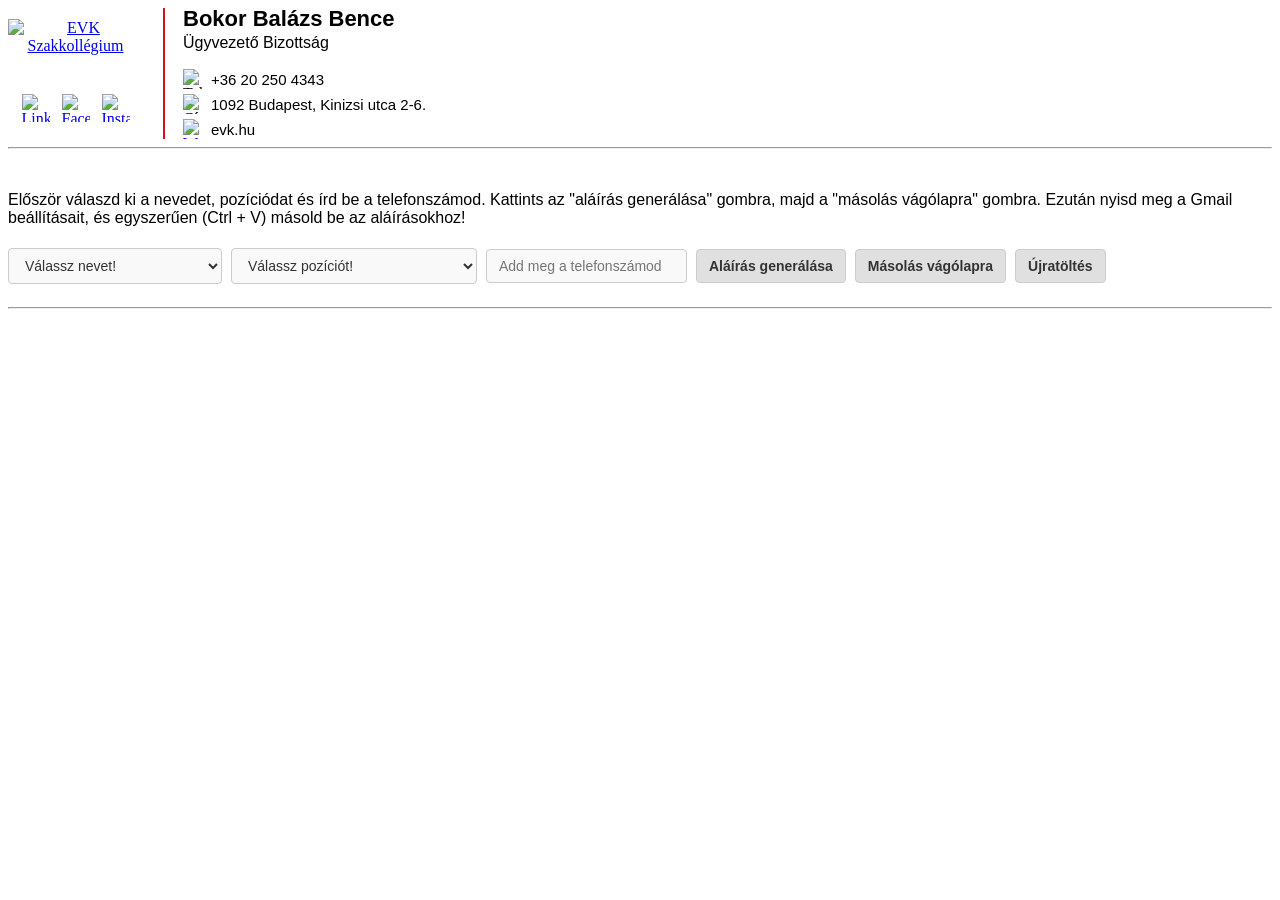
==== index.html @ fe7ab0f1 "Enhance signature generation with validation Updated the signature generation functionality and adde" ====
<!DOCTYPE html>
<html lang="hu">
<head>
    <meta charset="UTF-8">
    <meta name="viewport" content="width=device-width, initial-scale=1.0">
    <title>Aláírás</title>
    <script src="https://cdnjs.cloudflare.com/ajax/libs/html2canvas/1.4.1/html2canvas.min.js"></script>
    <link rel="stylesheet" href="style.css">
</head>
<body>

<table cellpadding="0" cellspacing="0" class="sig-main-table">
  <tr>
    <td valign="middle" class="sig-left-cell">
      <a href="https://evk.hu"><img src="https://evk.hu/public_html/wp-content/uploads/2026/alarias/evk_logo.png" alt="EVK Szakkollégium" class="sig-main-logo"></a>
      <a href="https://www.linkedin.com/school/evkszakkollegium/"><img src="https://evk.hu/public_html/wp-content/uploads/2026/alarias/linkedin.png" alt="LinkedIn" class="sig-social-logo"></a>
      <a href="https://www.facebook.com/evkszakkollegium"><img src="https://evk.hu/public_html/wp-content/uploads/2026/alarias/facebook.png" alt="Facebook" class="sig-social-logo"></a>
      <a href="https://www.instagram.com/evkszakkollegium/"><img src="https://evk.hu/public_html/wp-content/uploads/2026/alarias/instagram.png" alt="Instagram" class="sig-social-logo"></a>
    </td>
    <td valign="middle">
      <table cellpadding="0" cellspacing="0" class="sig-right-table">
        <tr>
          <td class="nev" colspan="2">
            <strong>Bokor Balázs Bence</strong>
          </td>
        </tr>
        <tr>
          <td class="biz" colspan="2">
            Ügyvezető Bizottság
          </td>
        </tr>
        <tr>
          <td class="sig-spacer" colspan="2">
            &nbsp;
          </td>
        </tr>
        <tr>
          <td class="sig-icon-cell">
            <img src="https://evk.hu/public_html/wp-content/uploads/2026/alarias/phone.png" alt="Telefon" class="sig-icon">
          </td>
          <td class="telo">
            +36 20 250 4343
          </td>
        </tr>
        <tr>
          <td class="sig-icon-cell">
            <img src="https://evk.hu/public_html/wp-content/uploads/2026/alarias/location.png" alt="Cím" class="sig-icon">
          </td>
          <td class="sig-text-cell">
            1092 Budapest, Kinizsi utca 2-6.
          </td>
        </tr>
        <tr>
          <td class="sig-icon-cell-last">
            <a href="https://evk.hu"><img src="https://evk.hu/public_html/wp-content/uploads/2026/alarias/web.png" alt="Web" class="sig-icon"></a>
          </td>
          <td class="sig-text-cell-last">
            evk.hu
          </td>
        </tr>
      </table>
    </td>
  </tr>
</table>

<hr>
<br>

<p class="sig-instruction">Először válaszd ki a nevedet, pozíciódat és írd be a telefonszámod. Kattints az "aláírás generálása" gombra, majd a "másolás vágólapra" gombra. Ezután nyisd meg a Gmail beállításait, és egyszerűen (Ctrl + V) másold be az aláírásokhoz!</p>

<select id="nev">
  <option>Válassz nevet!</option>
</select>

<select id="bizottsag">
  <option>Válassz pozíciót!</option>
</select>

<input type="text" id="telefonszam" placeholder="Add meg a telefonszámod">
<button id="generalas">Aláírás generálása</button>
<button id="masolas">Másolás vágólapra</button>
<button id="ujratoltes">Újratöltés</button>

<hr>
<br>

<div class="signature" id="signature" style="width: 400px"></div>

<script>
// --- 1. ADATOK TÁROLÁSA ---
const nevekLista = ['Alberti Bálint', 'Andrik Milán Márk', 'Angelusz Manó', 'Balogh Emília Inez', 'Balogh Máté', 'Bary Félix', 'Becsei Kinga', 'Bihary Boglárka', 'Bogáti Gergely', 'Bokor Balázs Bence', 'Borbás Petra', 'Boros Péter', 'Chaban Jázmin', 'Csiha Zétény Örs', 'Dávid Kata Zafira', 'Dobi Emőke', 'Dóczi Laura', 'Dormán Klára', 'Dormán Miklós', 'Dudás Fülöp', 'Durányik Eliza', 'Gasztonyi Ábel', 'Gasztonyi Barnabás', 'Gera Zsófia', 'Gillay Benedek Dániel', 'Gyenis Máté', 'Hatos Flóra', 'Hérics Zsombor', 'Ivády Milán', 'Juhász Kende', 'Kádas Roland', 'Karácsony Emma', 'Kassai Levente', 'Leveles Balázs', 'Lipkovics Vilmos', 'Magyarosi András', 'Major Ferenc', 'Mészáros-Baraczka Eszter', 'Miklán Levente', 'Molnár Panna', 'Nagy Bence Alex', 'Németh Dániel István', 'Németh-Eke Lilla', 'Novák Lea', 'Oláh Zoltán János', 'Orosz Rebeka', 'Paládi Petra', 'Pintér Dorottya', 'Pogrányi János Dávid', 'Rápli Éva', 'Rázsó Kata Lilla', 'Ribizsár Benjámin', 'Ródler Kinga', 'Rónai Zétény', 'Selyem Márton', 'Spitczmüller Zia', 'Szabó Dalma', 'Szabó Dániel', 'Szabó Gellért Gábor', 'Szabó Márk', 'Szakács Ádám', 'Szerdahelyi Lóránt', 'Szigeti Zalán', 'Szigetváry Emma', 'Takács Zalán', 'Tóth Anna Sára', 'Tóth Dániel', 'Tóth Péter', 'Tóth Szonja Georgina', 'Várvölgyi Dorka', 'Vass Dávid Ádám', 'Vass Nóra Boglárka', 'Virág Bálint Jakab'];

const bizottsagLista = [
    "Elnök",
    "Gazdasági Vezető",
    "Külkapcsolati Vezető",
    "Marketing Vezető",
    "OEV főszervező",
    "Szakmai Vezető",
    "Ügyvezető",
    "Innováció Team Coordinator",
    "Látókörbővítő Team Coordinator",
    "Felügyelő Bizottság",
    "Pénzügy Bizottság",
    "Külkapcsolati Bizottság",
    "Marketing Bizottság",
    "OEV szervező",
    "Szakmai Bizottság",
    "Ügyvezető Bizottság",
    "Innováció Team",
    "Látókörbővítő Team",
    "IT Bizottság"
];

// --- 2. LENYÍLÓ LISTÁK FELTÖLTÉSE AUTOMATIKUSAN ---
window.onload = function() {
  const nevSelect = document.getElementById('nev');
  const bizottsagSelect = document.getElementById('bizottsag');

  nevekLista.forEach(function(nev) {
    const option = document.createElement('option');
    option.value = nev;
    option.textContent = nev;
    nevSelect.appendChild(option);
  });

  bizottsagLista.forEach(function(bizottsag) {
    const option = document.createElement('option');
    option.value = bizottsag;
    option.textContent = bizottsag;
    bizottsagSelect.appendChild(option);
  });
};

  // 1. SEGÉDFÜGGVÉNY: A táblázat DOM-ba illesztése
  function createSignatureDiv(nevVal, bizottsagVal, telefonszamVal) {
    const eredetiTablazat = document.querySelector('.sig-main-table');
    const ujTablazat = eredetiTablazat.cloneNode(true);

    if (nevVal.trim() !== '') {
      ujTablazat.querySelector('.nev').innerHTML = '<strong>' + nevVal + '</strong>';
    }
    if (bizottsagVal.trim() !== '') {
      ujTablazat.querySelector('.biz').textContent = bizottsagVal;
    }
    if (telefonszamVal.trim() !== '') {
      const tisztaSzam = telefonszamVal.replace(/\s+/g, '');
      const teloCella = ujTablazat.querySelector('.telo');
      
      // 1. A telefonszám SZÖVEG linkesítése CSS osztályokkal
      teloCella.innerHTML = `<a href="tel:${tisztaSzam}" class="sig-link">${telefonszamVal}</a>`;
      
      // 2. Az IKON linkesítése CSS osztályokkal
      const ikonCella = teloCella.previousElementSibling;
      const eredetiKep = ikonCella.innerHTML.trim();
      
      ikonCella.innerHTML = `<a href="tel:${tisztaSzam}" class="sig-icon-link">${eredetiKep}</a>`;
    }

    // --- ÚJ RÉSZ: WEBOLDAL LINKESÍTÉSE ---
    const webCella = ujTablazat.querySelector('.sig-text-cell-last');
    if (webCella) {
      // 1. A weboldal SZÖVEG linkesítése a fekete CSS osztállyal
      webCella.innerHTML = `<a href="https://evk.hu" class="sig-link">evk.hu</a>`;
      
      // 2. A weboldal IKON linkesítése
      const webIkonCella = webCella.previousElementSibling;
      // Csak az <img> taget vesszük ki, hogy ne legyen dupla <a> tag
      const webImg = webIkonCella.querySelector('img').outerHTML;
      webIkonCella.innerHTML = `<a href="https://evk.hu" class="sig-icon-link">${webImg}</a>`;
    }

    const signatureDiv = document.querySelector('#signature');
    signatureDiv.innerHTML = ''; 
    signatureDiv.appendChild(ujTablazat);
  }

  // --- KÉZI GENERÁLÁS GOMB ---
  document.getElementById('generalas').addEventListener('click', function() {
    const nev = document.getElementById('nev').value;
    const bizottsag = document.getElementById('bizottsag').value;
    const telefonszam = document.getElementById('telefonszam').value;

    // --- TELEFONSZÁM VALIDÁCIÓ ---
    // Ha a mező nem üres, ellenőrizzük a formátumot
    if (telefonszam.trim() !== '') {
      // Ez a minta (Regex) kikényszeríti a pontos "+36 12 345 6789" formátumot:
      // ^\+36  : Pontosan "+36 "-szal kezdődik
      // \d{2}  : Pontosan 2 számjegy (pl. 20, 30, 70)
      // \d{3}  : Pontosan 3 számjegy
      // \d{4}$ : Pontosan 4 számjegy a legvégén, és közötte szóközök
      const phoneRegex = /^\+36 \d{2} \d{3} \d{4}$/;
      
      if (!phoneRegex.test(telefonszam)) {
        // Ha nem egyezik a minta, hibaüzenetet adunk, és megállítjuk a generálást
        alert("Hibás telefonszám formátum!\n\nKérlek, pontosan így add meg: +36 20 123 4567\n(Ügyelj a szóközökre is!)");
        return; 
      }
    }

    // Ha a formátum helyes (vagy a mező üres), akkor folytatódik a generálás
    createSignatureDiv(nev, bizottsag, telefonszam);
  });

  // --- VÁGÓLAPRA MÁSOLÁS GOMB ---
  document.getElementById('masolas').addEventListener('click', function() {
    const signatureDiv = document.getElementById('signature');

    if (signatureDiv.innerHTML.trim() === '') return;

    const range = document.createRange();
    range.selectNodeContents(signatureDiv);
    
    const selection = window.getSelection();
    selection.removeAllRanges();
    selection.addRange(range);

    try {
      document.execCommand('copy');
      alert("Sikeres másolás! Beillesztheted a Gmailbe.");
    } catch (err) {
    }

    selection.removeAllRanges();
  });

  // --- OLDAL ÚJRATÖLTÉSE GOMB ---
  document.getElementById('ujratoltes').addEventListener('click', function() {
    window.location.reload();
  });
</script>
</body>
</html>
---- style.css ----
/* =======================================
   1. GOMBOK ÉS ŰRLAP ELEMEK (Elementor védelem)
   ======================================= */
#nev, #bizottsag, #telefonszam, #generalas, #masolas, #ujratoltes {
  font-family: sans-serif !important;
  font-size: 14px !important;
  padding: 8px 12px !important;
  margin: 5px 5px 15px 0 !important;
  border: 1px solid #ccc !important;
  border-radius: 4px !important;
  background-color: #f9f9f9 !important;
  color: #333 !important;
  line-height: normal !important;
  height: auto !important;
}

button#generalas, button#masolas, button#ujratoltes {
  cursor: pointer !important;
  background-color: #e0e0e0 !important;
  font-weight: bold !important;
}

button#generalas:hover, button#masolas:hover, button#ujratoltes:hover {
  background-color: #d0d0d0 !important;
}

.sig-instruction {
  font-family: sans-serif;
}

/* =======================================
   2. AZ ALÁÍRÁS TÁBLÁZAT STÍLUSAI
   ======================================= */
.sig-main-table {
  border-collapse: collapse;
}

.sig-left-cell {
  padding-right: 20px;
  text-align: center;
}

.sig-main-logo {
  display: block;
  width: 135px;
  height: 63px;
  margin-bottom: 12px;
}

.sig-social-logo {
  display: inline-block;
  width: 28px;
  height: 28px;
  margin: 0 4px;
}

.sig-right-table {
  border-collapse: collapse;
  border-left: 2px solid #D60F1D;
}

.nev {
  padding: 0 0 0 18px !important;
  margin: 0 !important;
  line-height: 1 !important;
  font-size: 22px;
  font-family: sans-serif;
  color: #000000;
}

.biz {
  padding: 5px 0 0 18px !important;
  margin: 0 !important;
  line-height: 1 !important;
  font-size: 16px;
  font-family: sans-serif;
  color: #000000;
}

.sig-spacer {
  padding: 0 !important;
  margin: 0 !important;
  height: 18px !important;
  line-height: 18px !important;
  font-size: 18px !important;
}

.sig-icon-cell {
  padding: 0 0 5px 18px !important;
  width: 20px;
  vertical-align: middle;
}

.sig-icon-cell-last {
  padding: 0 0 0 18px !important;
  width: 20px;
  vertical-align: middle;
}

.sig-icon {
  display: block;
  width: 20px;
  height: 20px;
}

.telo, .sig-text-cell {
  padding: 0 0 5px 8px !important;
  margin: 0 !important;
  line-height: 1 !important;
  font-size: 15px;
  font-family: sans-serif;
  color: #000000;
  vertical-align: middle;
}

.sig-text-cell-last {
  padding: 0 0 0 8px !important;
  margin: 0 !important;
  line-height: 1 !important;
  font-size: 15px;
  font-family: sans-serif;
  color: #000000;
  vertical-align: middle;
}

.sig-link {
  color: #000000;
  text-decoration: none;
}

.sig-icon-link {
  text-decoration: none;
  border: 0;
}
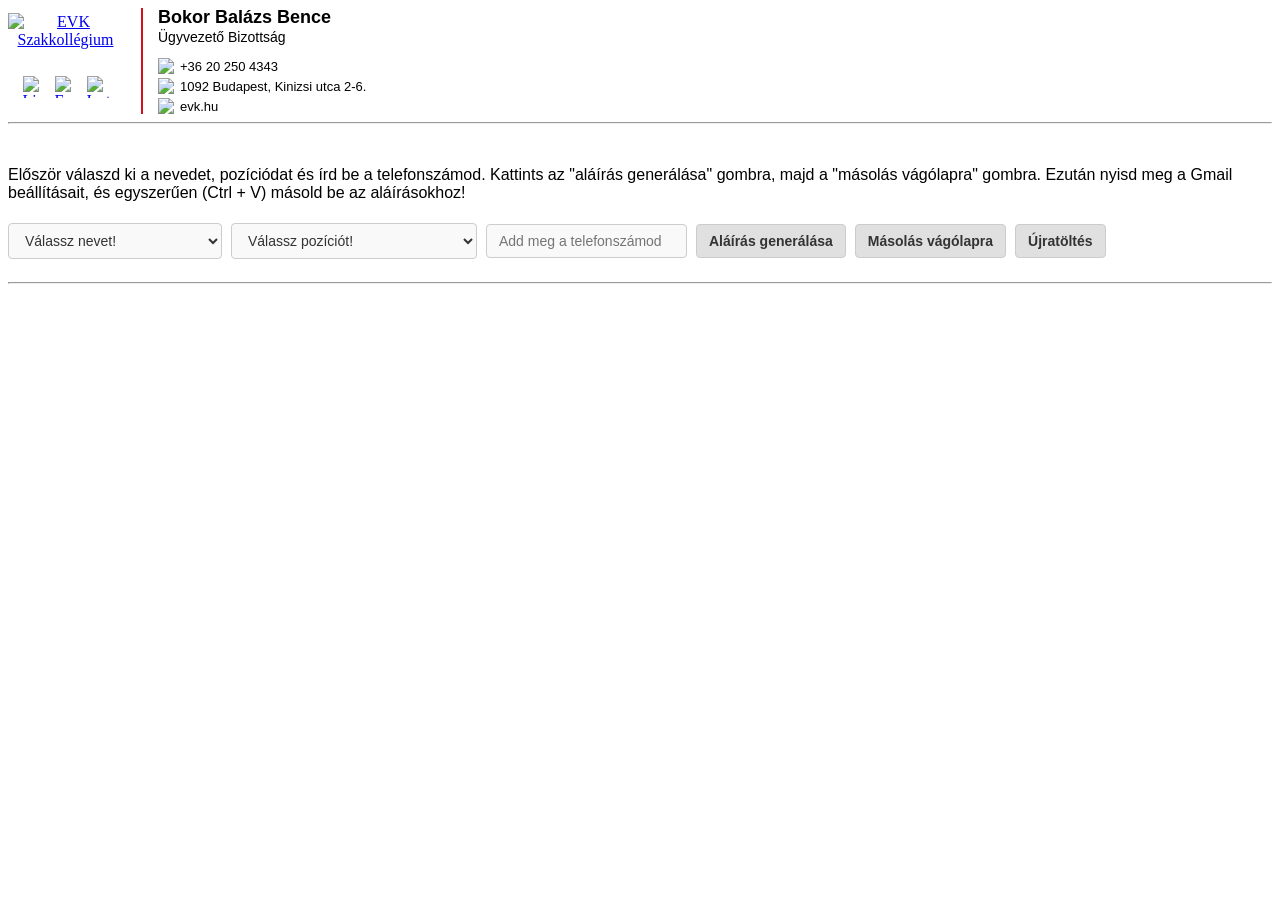
==== commit ac6c060f: "Renamed the file to index.html" ====
--- a/index.html
+++ b/index.html
@@ -1,233 +1,233 @@
-<!DOCTYPE html>
-<html lang="hu">
-<head>
-    <meta charset="UTF-8">
-    <meta name="viewport" content="width=device-width, initial-scale=1.0">
-    <title>Aláírás</title>
-    <script src="https://cdnjs.cloudflare.com/ajax/libs/html2canvas/1.4.1/html2canvas.min.js"></script>
-    <link rel="stylesheet" href="style.css">
-</head>
-<body>
-
-<table cellpadding="0" cellspacing="0" class="sig-main-table">
-  <tr>
-    <td valign="middle" class="sig-left-cell">
-      <a href="https://evk.hu"><img src="https://evk.hu/public_html/wp-content/uploads/2026/alarias/evk_logo.png" alt="EVK Szakkollégium" class="sig-main-logo"></a>
-      <a href="https://www.linkedin.com/school/evkszakkollegium/"><img src="https://evk.hu/public_html/wp-content/uploads/2026/alarias/linkedin.png" alt="LinkedIn" class="sig-social-logo"></a>
-      <a href="https://www.facebook.com/evkszakkollegium"><img src="https://evk.hu/public_html/wp-content/uploads/2026/alarias/facebook.png" alt="Facebook" class="sig-social-logo"></a>
-      <a href="https://www.instagram.com/evkszakkollegium/"><img src="https://evk.hu/public_html/wp-content/uploads/2026/alarias/instagram.png" alt="Instagram" class="sig-social-logo"></a>
-    </td>
-    <td valign="middle">
-      <table cellpadding="0" cellspacing="0" class="sig-right-table">
-        <tr>
-          <td class="nev" colspan="2">
-            <strong>Bokor Balázs Bence</strong>
-          </td>
-        </tr>
-        <tr>
-          <td class="biz" colspan="2">
-            Ügyvezető Bizottság
-          </td>
-        </tr>
-        <tr>
-          <td class="sig-spacer" colspan="2">
-            &nbsp;
-          </td>
-        </tr>
-        <tr>
-          <td class="sig-icon-cell">
-            <img src="https://evk.hu/public_html/wp-content/uploads/2026/alarias/phone.png" alt="Telefon" class="sig-icon">
-          </td>
-          <td class="telo">
-            +36 20 250 4343
-          </td>
-        </tr>
-        <tr>
-          <td class="sig-icon-cell">
-            <img src="https://evk.hu/public_html/wp-content/uploads/2026/alarias/location.png" alt="Cím" class="sig-icon">
-          </td>
-          <td class="sig-text-cell">
-            1092 Budapest, Kinizsi utca 2-6.
-          </td>
-        </tr>
-        <tr>
-          <td class="sig-icon-cell-last">
-            <a href="https://evk.hu"><img src="https://evk.hu/public_html/wp-content/uploads/2026/alarias/web.png" alt="Web" class="sig-icon"></a>
-          </td>
-          <td class="sig-text-cell-last">
-            evk.hu
-          </td>
-        </tr>
-      </table>
-    </td>
-  </tr>
-</table>
-
-<hr>
-<br>
-
-<p class="sig-instruction">Először válaszd ki a nevedet, pozíciódat és írd be a telefonszámod. Kattints az "aláírás generálása" gombra, majd a "másolás vágólapra" gombra. Ezután nyisd meg a Gmail beállításait, és egyszerűen (Ctrl + V) másold be az aláírásokhoz!</p>
-
-<select id="nev">
-  <option>Válassz nevet!</option>
-</select>
-
-<select id="bizottsag">
-  <option>Válassz pozíciót!</option>
-</select>
-
-<input type="text" id="telefonszam" placeholder="Add meg a telefonszámod">
-<button id="generalas">Aláírás generálása</button>
-<button id="masolas">Másolás vágólapra</button>
-<button id="ujratoltes">Újratöltés</button>
-
-<hr>
-<br>
-
-<div class="signature" id="signature" style="width: 400px"></div>
-
-<script>
-// --- 1. ADATOK TÁROLÁSA ---
-const nevekLista = ['Alberti Bálint', 'Andrik Milán Márk', 'Angelusz Manó', 'Balogh Emília Inez', 'Balogh Máté', 'Bary Félix', 'Becsei Kinga', 'Bihary Boglárka', 'Bogáti Gergely', 'Bokor Balázs Bence', 'Borbás Petra', 'Boros Péter', 'Chaban Jázmin', 'Csiha Zétény Örs', 'Dávid Kata Zafira', 'Dobi Emőke', 'Dóczi Laura', 'Dormán Klára', 'Dormán Miklós', 'Dudás Fülöp', 'Durányik Eliza', 'Gasztonyi Ábel', 'Gasztonyi Barnabás', 'Gera Zsófia', 'Gillay Benedek Dániel', 'Gyenis Máté', 'Hatos Flóra', 'Hérics Zsombor', 'Ivády Milán', 'Juhász Kende', 'Kádas Roland', 'Karácsony Emma', 'Kassai Levente', 'Leveles Balázs', 'Lipkovics Vilmos', 'Magyarosi András', 'Major Ferenc', 'Mészáros-Baraczka Eszter', 'Miklán Levente', 'Molnár Panna', 'Nagy Bence Alex', 'Németh Dániel István', 'Németh-Eke Lilla', 'Novák Lea', 'Oláh Zoltán János', 'Orosz Rebeka', 'Paládi Petra', 'Pintér Dorottya', 'Pogrányi János Dávid', 'Rápli Éva', 'Rázsó Kata Lilla', 'Ribizsár Benjámin', 'Ródler Kinga', 'Rónai Zétény', 'Selyem Márton', 'Spitczmüller Zia', 'Szabó Dalma', 'Szabó Dániel', 'Szabó Gellért Gábor', 'Szabó Márk', 'Szakács Ádám', 'Szerdahelyi Lóránt', 'Szigeti Zalán', 'Szigetváry Emma', 'Takács Zalán', 'Tóth Anna Sára', 'Tóth Dániel', 'Tóth Péter', 'Tóth Szonja Georgina', 'Várvölgyi Dorka', 'Vass Dávid Ádám', 'Vass Nóra Boglárka', 'Virág Bálint Jakab'];
-
-const bizottsagLista = [
-    "Elnök",
-    "Gazdasági Vezető",
-    "Külkapcsolati Vezető",
-    "Marketing Vezető",
-    "OEV főszervező",
-    "Szakmai Vezető",
-    "Ügyvezető",
-    "Innováció Team Coordinator",
-    "Látókörbővítő Team Coordinator",
-    "Felügyelő Bizottság",
-    "Pénzügy Bizottság",
-    "Külkapcsolati Bizottság",
-    "Marketing Bizottság",
-    "OEV szervező",
-    "Szakmai Bizottság",
-    "Ügyvezető Bizottság",
-    "Innováció Team",
-    "Látókörbővítő Team",
-    "IT Bizottság"
-];
-
-// --- 2. LENYÍLÓ LISTÁK FELTÖLTÉSE AUTOMATIKUSAN ---
-window.onload = function() {
-  const nevSelect = document.getElementById('nev');
-  const bizottsagSelect = document.getElementById('bizottsag');
-
-  nevekLista.forEach(function(nev) {
-    const option = document.createElement('option');
-    option.value = nev;
-    option.textContent = nev;
-    nevSelect.appendChild(option);
-  });
-
-  bizottsagLista.forEach(function(bizottsag) {
-    const option = document.createElement('option');
-    option.value = bizottsag;
-    option.textContent = bizottsag;
-    bizottsagSelect.appendChild(option);
-  });
-};
-
-  // 1. SEGÉDFÜGGVÉNY: A táblázat DOM-ba illesztése
-  function createSignatureDiv(nevVal, bizottsagVal, telefonszamVal) {
-    const eredetiTablazat = document.querySelector('.sig-main-table');
-    const ujTablazat = eredetiTablazat.cloneNode(true);
-
-    if (nevVal.trim() !== '') {
-      ujTablazat.querySelector('.nev').innerHTML = '<strong>' + nevVal + '</strong>';
-    }
-    if (bizottsagVal.trim() !== '') {
-      ujTablazat.querySelector('.biz').textContent = bizottsagVal;
-    }
-    if (telefonszamVal.trim() !== '') {
-      const tisztaSzam = telefonszamVal.replace(/\s+/g, '');
-      const teloCella = ujTablazat.querySelector('.telo');
-      
-      // 1. A telefonszám SZÖVEG linkesítése CSS osztályokkal
-      teloCella.innerHTML = `<a href="tel:${tisztaSzam}" class="sig-link">${telefonszamVal}</a>`;
-      
-      // 2. Az IKON linkesítése CSS osztályokkal
-      const ikonCella = teloCella.previousElementSibling;
-      const eredetiKep = ikonCella.innerHTML.trim();
-      
-      ikonCella.innerHTML = `<a href="tel:${tisztaSzam}" class="sig-icon-link">${eredetiKep}</a>`;
-    }
-
-    // --- ÚJ RÉSZ: WEBOLDAL LINKESÍTÉSE ---
-    const webCella = ujTablazat.querySelector('.sig-text-cell-last');
-    if (webCella) {
-      // 1. A weboldal SZÖVEG linkesítése a fekete CSS osztállyal
-      webCella.innerHTML = `<a href="https://evk.hu" class="sig-link">evk.hu</a>`;
-      
-      // 2. A weboldal IKON linkesítése
-      const webIkonCella = webCella.previousElementSibling;
-      // Csak az <img> taget vesszük ki, hogy ne legyen dupla <a> tag
-      const webImg = webIkonCella.querySelector('img').outerHTML;
-      webIkonCella.innerHTML = `<a href="https://evk.hu" class="sig-icon-link">${webImg}</a>`;
-    }
-
-    const signatureDiv = document.querySelector('#signature');
-    signatureDiv.innerHTML = ''; 
-    signatureDiv.appendChild(ujTablazat);
-  }
-
-  // --- KÉZI GENERÁLÁS GOMB ---
-  document.getElementById('generalas').addEventListener('click', function() {
-    const nev = document.getElementById('nev').value;
-    const bizottsag = document.getElementById('bizottsag').value;
-    const telefonszam = document.getElementById('telefonszam').value;
-
-    // --- TELEFONSZÁM VALIDÁCIÓ ---
-    // Ha a mező nem üres, ellenőrizzük a formátumot
-    if (telefonszam.trim() !== '') {
-      // Ez a minta (Regex) kikényszeríti a pontos "+36 12 345 6789" formátumot:
-      // ^\+36  : Pontosan "+36 "-szal kezdődik
-      // \d{2}  : Pontosan 2 számjegy (pl. 20, 30, 70)
-      // \d{3}  : Pontosan 3 számjegy
-      // \d{4}$ : Pontosan 4 számjegy a legvégén, és közötte szóközök
-      const phoneRegex = /^\+36 \d{2} \d{3} \d{4}$/;
-      
-      if (!phoneRegex.test(telefonszam)) {
-        // Ha nem egyezik a minta, hibaüzenetet adunk, és megállítjuk a generálást
-        alert("Hibás telefonszám formátum!\n\nKérlek, pontosan így add meg: +36 20 123 4567\n(Ügyelj a szóközökre is!)");
-        return; 
-      }
-    }
-
-    // Ha a formátum helyes (vagy a mező üres), akkor folytatódik a generálás
-    createSignatureDiv(nev, bizottsag, telefonszam);
-  });
-
-  // --- VÁGÓLAPRA MÁSOLÁS GOMB ---
-  document.getElementById('masolas').addEventListener('click', function() {
-    const signatureDiv = document.getElementById('signature');
-
-    if (signatureDiv.innerHTML.trim() === '') return;
-
-    const range = document.createRange();
-    range.selectNodeContents(signatureDiv);
-    
-    const selection = window.getSelection();
-    selection.removeAllRanges();
-    selection.addRange(range);
-
-    try {
-      document.execCommand('copy');
-      alert("Sikeres másolás! Beillesztheted a Gmailbe.");
-    } catch (err) {
-    }
-
-    selection.removeAllRanges();
-  });
-
-  // --- OLDAL ÚJRATÖLTÉSE GOMB ---
-  document.getElementById('ujratoltes').addEventListener('click', function() {
-    window.location.reload();
-  });
-</script>
-</body>
-</html>
+<!DOCTYPE html>
+<html lang="hu">
+<head>
+    <meta charset="UTF-8">
+    <meta name="viewport" content="width=device-width, initial-scale=1.0">
+    <title>Aláírás</title>
+    <script src="https://cdnjs.cloudflare.com/ajax/libs/html2canvas/1.4.1/html2canvas.min.js"></script>
+    <link rel="stylesheet" href="style.css">
+</head>
+<body>
+
+<table cellpadding="0" cellspacing="0" class="sig-main-table">
+  <tr>
+    <td valign="middle" class="sig-left-cell">
+      <a href="https://evk.hu"><img src="https://evk.hu/public_html/wp-content/uploads/2026/alarias/evk_logo.png" alt="EVK Szakkollégium" class="sig-main-logo"></a>
+      <a href="https://www.linkedin.com/school/evkszakkollegium/"><img src="https://evk.hu/public_html/wp-content/uploads/2026/alarias/linkedin.png" alt="LinkedIn" class="sig-social-logo"></a>
+      <a href="https://www.facebook.com/evkszakkollegium"><img src="https://evk.hu/public_html/wp-content/uploads/2026/alarias/facebook.png" alt="Facebook" class="sig-social-logo"></a>
+      <a href="https://www.instagram.com/evkszakkollegium/"><img src="https://evk.hu/public_html/wp-content/uploads/2026/alarias/instagram.png" alt="Instagram" class="sig-social-logo"></a>
+    </td>
+    <td valign="middle">
+      <table cellpadding="0" cellspacing="0" class="sig-right-table">
+        <tr>
+          <td class="nev" colspan="2">
+            <strong>Bokor Balázs Bence</strong>
+          </td>
+        </tr>
+        <tr>
+          <td class="biz" colspan="2">
+            Ügyvezető Bizottság
+          </td>
+        </tr>
+        <tr>
+          <td class="sig-spacer" colspan="2">
+            &nbsp;
+          </td>
+        </tr>
+        <tr>
+          <td class="sig-icon-cell">
+            <img src="https://evk.hu/public_html/wp-content/uploads/2026/alarias/phone.png" alt="Telefon" class="sig-icon">
+          </td>
+          <td class="telo">
+            +36 20 250 4343
+          </td>
+        </tr>
+        <tr>
+          <td class="sig-icon-cell">
+            <img src="https://evk.hu/public_html/wp-content/uploads/2026/alarias/location.png" alt="Cím" class="sig-icon">
+          </td>
+          <td class="sig-text-cell">
+            1092 Budapest, Kinizsi utca 2-6.
+          </td>
+        </tr>
+        <tr>
+          <td class="sig-icon-cell-last">
+            <a href="https://evk.hu"><img src="https://evk.hu/public_html/wp-content/uploads/2026/alarias/web.png" alt="Web" class="sig-icon"></a>
+          </td>
+          <td class="sig-text-cell-last">
+            evk.hu
+          </td>
+        </tr>
+      </table>
+    </td>
+  </tr>
+</table>
+
+<hr>
+<br>
+
+<p class="sig-instruction">Először válaszd ki a nevedet, pozíciódat és írd be a telefonszámod. Kattints az "aláírás generálása" gombra, majd a "másolás vágólapra" gombra. Ezután nyisd meg a Gmail beállításait, és egyszerűen (Ctrl + V) másold be az aláírásokhoz!</p>
+
+<select id="nev">
+  <option>Válassz nevet!</option>
+</select>
+
+<select id="bizottsag">
+  <option>Válassz pozíciót!</option>
+</select>
+
+<input type="text" id="telefonszam" placeholder="Add meg a telefonszámod">
+<button id="generalas">Aláírás generálása</button>
+<button id="masolas">Másolás vágólapra</button>
+<button id="ujratoltes">Újratöltés</button>
+
+<hr>
+<br>
+
+<div class="signature" id="signature" style="width: 400px"></div>
+
+<script>
+// --- 1. ADATOK TÁROLÁSA ---
+const nevekLista = ['Alberti Bálint', 'Andrik Milán Márk', 'Angelusz Manó', 'Balogh Emília Inez', 'Balogh Máté', 'Bary Félix', 'Becsei Kinga', 'Bihary Boglárka', 'Bogáti Gergely', 'Bokor Balázs Bence', 'Borbás Petra', 'Boros Péter', 'Chaban Jázmin', 'Csiha Zétény Örs', 'Dávid Kata Zafira', 'Dobi Emőke', 'Dóczi Laura', 'Dormán Klára', 'Dormán Miklós', 'Dudás Fülöp', 'Durányik Eliza', 'Gasztonyi Ábel', 'Gasztonyi Barnabás', 'Gera Zsófia', 'Gillay Benedek Dániel', 'Gyenis Máté', 'Hatos Flóra', 'Hérics Zsombor', 'Ivády Milán', 'Juhász Kende', 'Kádas Roland', 'Karácsony Emma', 'Kassai Levente', 'Leveles Balázs', 'Lipkovics Vilmos', 'Magyarosi András', 'Major Ferenc', 'Mészáros-Baraczka Eszter', 'Miklán Levente', 'Molnár Panna', 'Nagy Bence Alex', 'Németh Dániel István', 'Németh-Eke Lilla', 'Novák Lea', 'Oláh Zoltán János', 'Orosz Rebeka', 'Paládi Petra', 'Pintér Dorottya', 'Pogrányi János Dávid', 'Rápli Éva', 'Rázsó Kata Lilla', 'Ribizsár Benjámin', 'Ródler Kinga', 'Rónai Zétény', 'Selyem Márton', 'Spitczmüller Zia', 'Szabó Dalma', 'Szabó Dániel', 'Szabó Gellért Gábor', 'Szabó Márk', 'Szakács Ádám', 'Szerdahelyi Lóránt', 'Szigeti Zalán', 'Szigetváry Emma', 'Takács Zalán', 'Tóth Anna Sára', 'Tóth Dániel', 'Tóth Péter', 'Tóth Szonja Georgina', 'Várvölgyi Dorka', 'Vass Dávid Ádám', 'Vass Nóra Boglárka', 'Virág Bálint Jakab'];
+
+const bizottsagLista = [
+    "Elnök",
+    "Gazdasági Vezető",
+    "Külkapcsolati Vezető",
+    "Marketing Vezető",
+    "OEV főszervező",
+    "Szakmai Vezető",
+    "Ügyvezető",
+    "Innováció Team Coordinator",
+    "Látókörbővítő Team Coordinator",
+    "Felügyelő Bizottság",
+    "Pénzügy Bizottság",
+    "Külkapcsolati Bizottság",
+    "Marketing Bizottság",
+    "OEV szervező",
+    "Szakmai Bizottság",
+    "Ügyvezető Bizottság",
+    "Innováció Team",
+    "Látókörbővítő Team",
+    "IT Bizottság"
+];
+
+// --- 2. LENYÍLÓ LISTÁK FELTÖLTÉSE AUTOMATIKUSAN ---
+window.onload = function() {
+  const nevSelect = document.getElementById('nev');
+  const bizottsagSelect = document.getElementById('bizottsag');
+
+  nevekLista.forEach(function(nev) {
+    const option = document.createElement('option');
+    option.value = nev;
+    option.textContent = nev;
+    nevSelect.appendChild(option);
+  });
+
+  bizottsagLista.forEach(function(bizottsag) {
+    const option = document.createElement('option');
+    option.value = bizottsag;
+    option.textContent = bizottsag;
+    bizottsagSelect.appendChild(option);
+  });
+};
+
+  // 1. SEGÉDFÜGGVÉNY: A táblázat DOM-ba illesztése
+  function createSignatureDiv(nevVal, bizottsagVal, telefonszamVal) {
+    const eredetiTablazat = document.querySelector('.sig-main-table');
+    const ujTablazat = eredetiTablazat.cloneNode(true);
+
+    if (nevVal.trim() !== '') {
+      ujTablazat.querySelector('.nev').innerHTML = '<strong>' + nevVal + '</strong>';
+    }
+    if (bizottsagVal.trim() !== '') {
+      ujTablazat.querySelector('.biz').textContent = bizottsagVal;
+    }
+    if (telefonszamVal.trim() !== '') {
+      const tisztaSzam = telefonszamVal.replace(/\s+/g, '');
+      const teloCella = ujTablazat.querySelector('.telo');
+      
+      // 1. A telefonszám SZÖVEG linkesítése CSS osztályokkal
+      teloCella.innerHTML = `<a href="tel:${tisztaSzam}" class="sig-link">${telefonszamVal}</a>`;
+      
+      // 2. Az IKON linkesítése CSS osztályokkal
+      const ikonCella = teloCella.previousElementSibling;
+      const eredetiKep = ikonCella.innerHTML.trim();
+      
+      ikonCella.innerHTML = `<a href="tel:${tisztaSzam}" class="sig-icon-link">${eredetiKep}</a>`;
+    }
+
+    // --- ÚJ RÉSZ: WEBOLDAL LINKESÍTÉSE ---
+    const webCella = ujTablazat.querySelector('.sig-text-cell-last');
+    if (webCella) {
+      // 1. A weboldal SZÖVEG linkesítése a fekete CSS osztállyal
+      webCella.innerHTML = `<a href="https://evk.hu" class="sig-link">evk.hu</a>`;
+      
+      // 2. A weboldal IKON linkesítése
+      const webIkonCella = webCella.previousElementSibling;
+      // Csak az <img> taget vesszük ki, hogy ne legyen dupla <a> tag
+      const webImg = webIkonCella.querySelector('img').outerHTML;
+      webIkonCella.innerHTML = `<a href="https://evk.hu" class="sig-icon-link">${webImg}</a>`;
+    }
+
+    const signatureDiv = document.querySelector('#signature');
+    signatureDiv.innerHTML = ''; 
+    signatureDiv.appendChild(ujTablazat);
+  }
+
+  // --- KÉZI GENERÁLÁS GOMB ---
+  document.getElementById('generalas').addEventListener('click', function() {
+    const nev = document.getElementById('nev').value;
+    const bizottsag = document.getElementById('bizottsag').value;
+    const telefonszam = document.getElementById('telefonszam').value;
+
+    // --- TELEFONSZÁM VALIDÁCIÓ ---
+    // Ha a mező nem üres, ellenőrizzük a formátumot
+    if (telefonszam.trim() !== '') {
+      // Ez a minta (Regex) kikényszeríti a pontos "+36 12 345 6789" formátumot:
+      // ^\+36  : Pontosan "+36 "-szal kezdődik
+      // \d{2}  : Pontosan 2 számjegy (pl. 20, 30, 70)
+      // \d{3}  : Pontosan 3 számjegy
+      // \d{4}$ : Pontosan 4 számjegy a legvégén, és közötte szóközök
+      const phoneRegex = /^\+36 \d{2} \d{3} \d{4}$/;
+      
+      if (!phoneRegex.test(telefonszam)) {
+        // Ha nem egyezik a minta, hibaüzenetet adunk, és megállítjuk a generálást
+        alert("Hibás telefonszám formátum!\n\nKérlek, pontosan így add meg: +36 20 123 4567\n(Ügyelj a szóközökre is!)");
+        return; 
+      }
+    }
+
+    // Ha a formátum helyes (vagy a mező üres), akkor folytatódik a generálás
+    createSignatureDiv(nev, bizottsag, telefonszam);
+  });
+
+  // --- VÁGÓLAPRA MÁSOLÁS GOMB ---
+  document.getElementById('masolas').addEventListener('click', function() {
+    const signatureDiv = document.getElementById('signature');
+
+    if (signatureDiv.innerHTML.trim() === '') return;
+
+    const range = document.createRange();
+    range.selectNodeContents(signatureDiv);
+    
+    const selection = window.getSelection();
+    selection.removeAllRanges();
+    selection.addRange(range);
+
+    try {
+      document.execCommand('copy');
+      alert("Sikeres másolás! Beillesztheted a Gmailbe.");
+    } catch (err) {
+    }
+
+    selection.removeAllRanges();
+  });
+
+  // --- OLDAL ÚJRATÖLTÉSE GOMB ---
+  document.getElementById('ujratoltes').addEventListener('click', function() {
+    window.location.reload();
+  });
+</script>
+</body>
+</html>
--- a/style.css
+++ b/style.css
@@ -1,5 +1,5 @@
 /* =======================================
-   1. GOMBOK ÉS ŰRLAP ELEMEK (Elementor védelem)
+   1. GOMBOK ÉS ŰRLAP ELEMEK
    ======================================= */
 #nev, #bizottsag, #telefonszam, #generalas, #masolas, #ujratoltes {
   font-family: sans-serif !important;
@@ -36,22 +36,22 @@
 }
 
 .sig-left-cell {
-  padding-right: 20px;
+  padding-right: 18px; /* Kicsit közelebb került a logó a vonalhoz */
   text-align: center;
 }
 
 .sig-main-logo {
   display: block;
-  width: 135px;
-  height: 63px;
-  margin-bottom: 12px;
+  width: 115px;
+  height: 53px;
+  margin-bottom: 10px;
 }
 
 .sig-social-logo {
   display: inline-block;
-  width: 28px;
-  height: 28px;
-  margin: 0 4px;
+  width: 22px;
+  height: 22px;
+  margin: 0 3px;
 }
 
 .sig-right-table {
@@ -60,19 +60,19 @@
 }
 
 .nev {
-  padding: 0 0 0 18px !important;
+  padding: 0 0 0 15px !important;
   margin: 0 !important;
   line-height: 1 !important;
-  font-size: 22px;
+  font-size: 18px;
   font-family: sans-serif;
   color: #000000;
 }
 
 .biz {
-  padding: 5px 0 0 18px !important;
+  padding: 4px 0 0 15px !important;
   margin: 0 !important;
   line-height: 1 !important;
-  font-size: 16px;
+  font-size: 14px;
   font-family: sans-serif;
   color: #000000;
 }
@@ -80,44 +80,44 @@
 .sig-spacer {
   padding: 0 !important;
   margin: 0 !important;
-  height: 18px !important;
-  line-height: 18px !important;
-  font-size: 18px !important;
+  height: 14px !important;
+  line-height: 14px !important;
+  font-size: 14px !important;
 }
 
 .sig-icon-cell {
-  padding: 0 0 5px 18px !important;
-  width: 20px;
+  padding: 0 0 4px 15px !important;
+  width: 16px;
   vertical-align: middle;
 }
 
 .sig-icon-cell-last {
-  padding: 0 0 0 18px !important;
-  width: 20px;
+  padding: 0 0 0 15px !important;
+  width: 16px;
   vertical-align: middle;
 }
 
 .sig-icon {
   display: block;
-  width: 20px;
-  height: 20px;
+  width: 16px;
+  height: 16px;
 }
 
 .telo, .sig-text-cell {
-  padding: 0 0 5px 8px !important;
+  padding: 0 0 4px 6px !important; /* Az ikon és a szöveg közti távolság is picit kisebb */
   margin: 0 !important;
   line-height: 1 !important;
-  font-size: 15px;
+  font-size: 13px;
   font-family: sans-serif;
   color: #000000;
   vertical-align: middle;
 }
 
 .sig-text-cell-last {
-  padding: 0 0 0 8px !important;
+  padding: 0 0 0 6px !important;
   margin: 0 !important;
   line-height: 1 !important;
-  font-size: 15px;
+  font-size: 13px;
   font-family: sans-serif;
   color: #000000;
   vertical-align: middle;
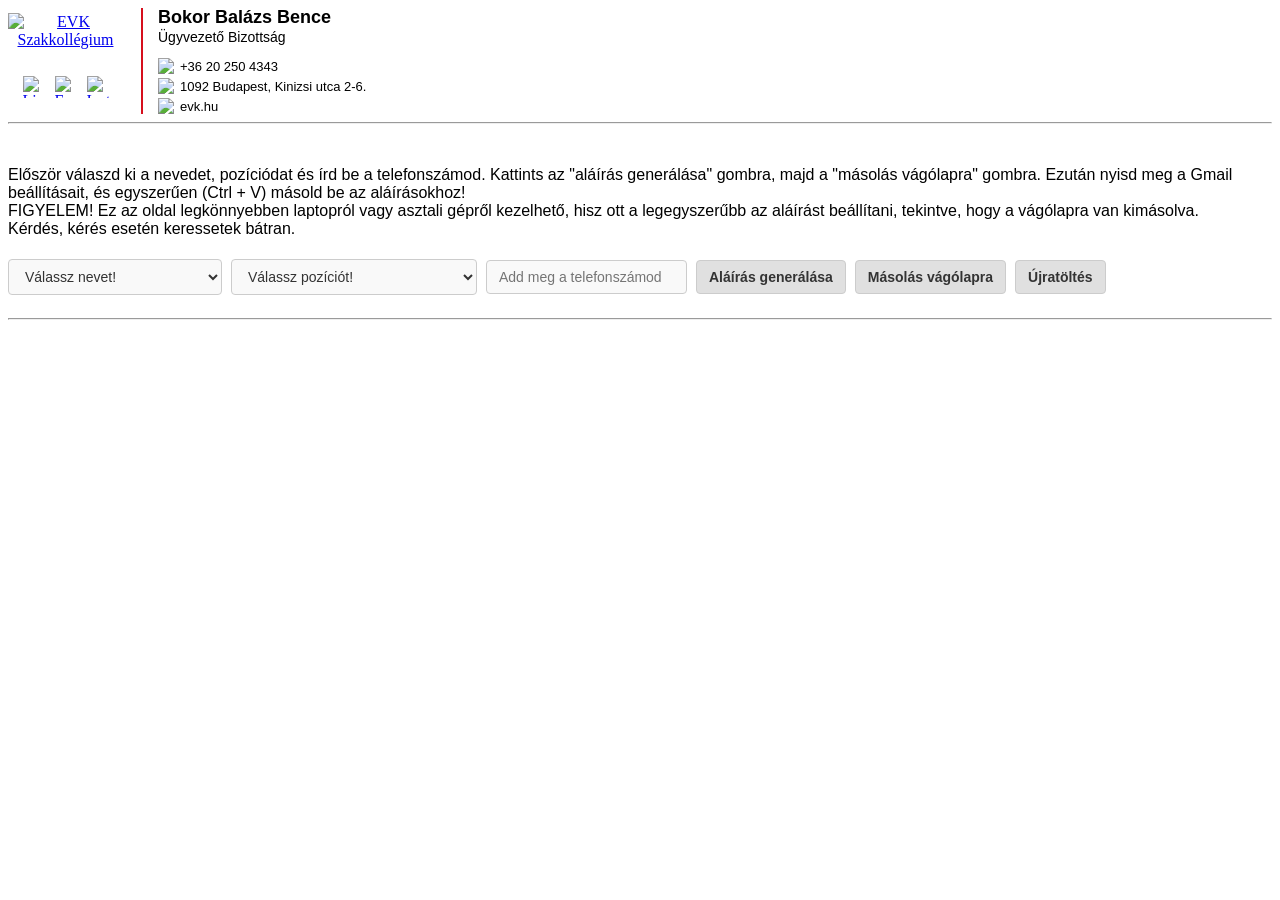
==== commit bea86a46: "Additional instructions." ====
--- a/index.html
+++ b/index.html
@@ -66,7 +66,10 @@
 <hr>
 <br>
 
-<p class="sig-instruction">Először válaszd ki a nevedet, pozíciódat és írd be a telefonszámod. Kattints az "aláírás generálása" gombra, majd a "másolás vágólapra" gombra. Ezután nyisd meg a Gmail beállításait, és egyszerűen (Ctrl + V) másold be az aláírásokhoz!</p>
+<p class="sig-instruction">Először válaszd ki a nevedet, pozíciódat és írd be a telefonszámod. Kattints az "aláírás generálása" gombra, majd a "másolás vágólapra" gombra. Ezután nyisd meg a Gmail beállításait, és egyszerűen (Ctrl + V) másold be az aláírásokhoz!<br>
+FIGYELEM! Ez az oldal legkönnyebben laptopról vagy asztali gépről kezelhető, hisz ott a legegyszerűbb az aláírást beállítani, tekintve, hogy a vágólapra van kimásolva.<br>
+Kérdés, kérés esetén keressetek bátran.
+</p>
 
 <select id="nev">
   <option>Válassz nevet!</option>
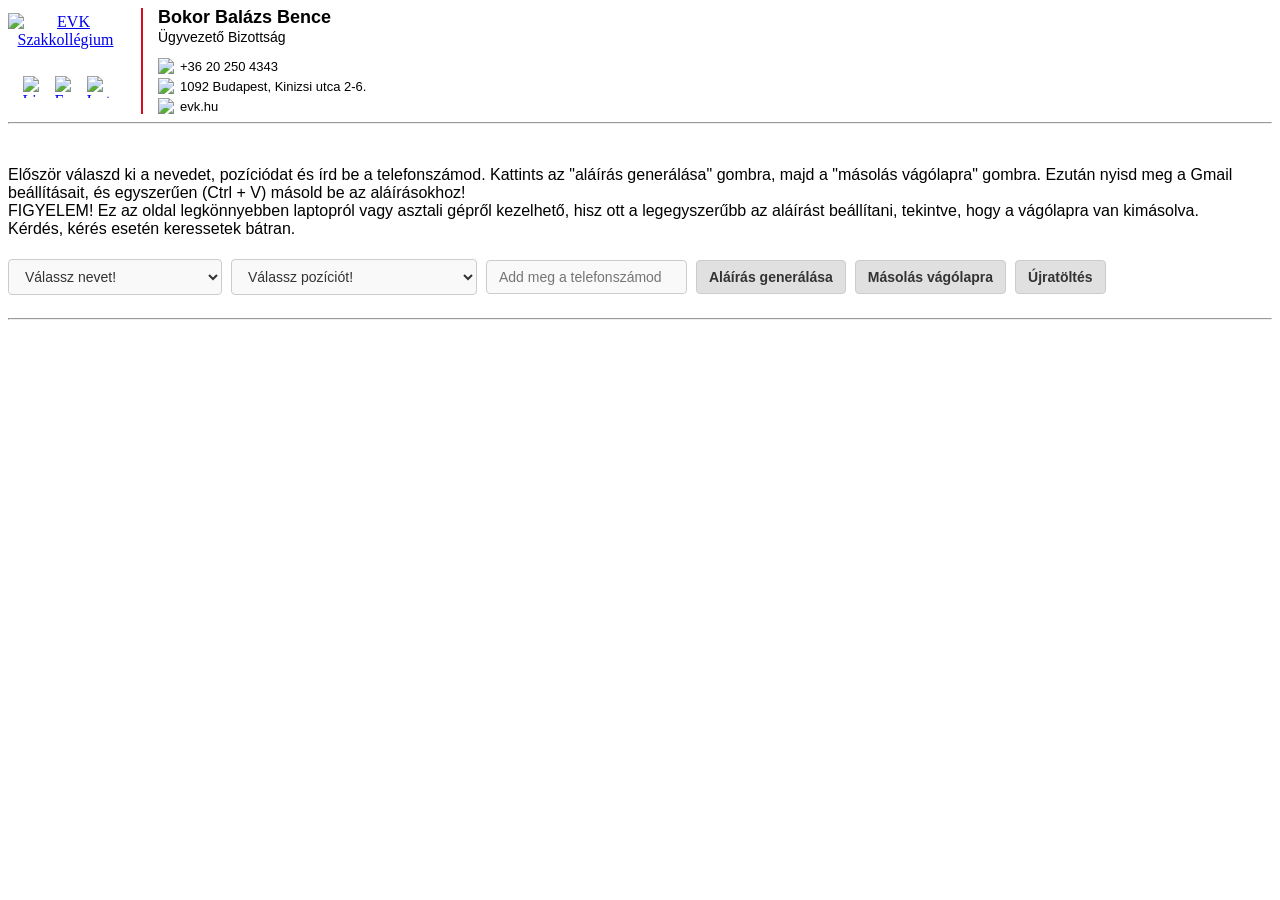
==== commit e05d5060: "Aktualisieren von index.html" ====
--- a/index.html
+++ b/index.html
@@ -91,7 +91,7 @@
 
 <script>
 // --- 1. ADATOK TÁROLÁSA ---
-const nevekLista = ['Alberti Bálint', 'Andrik Milán Márk', 'Angelusz Manó', 'Balogh Emília Inez', 'Balogh Máté', 'Bary Félix', 'Becsei Kinga', 'Bihary Boglárka', 'Bogáti Gergely', 'Bokor Balázs Bence', 'Borbás Petra', 'Boros Péter', 'Chaban Jázmin', 'Csiha Zétény Örs', 'Dávid Kata Zafira', 'Dobi Emőke', 'Dóczi Laura', 'Dormán Klára', 'Dormán Miklós', 'Dudás Fülöp', 'Durányik Eliza', 'Gasztonyi Ábel', 'Gasztonyi Barnabás', 'Gera Zsófia', 'Gillay Benedek Dániel', 'Gyenis Máté', 'Hatos Flóra', 'Hérics Zsombor', 'Ivády Milán', 'Juhász Kende', 'Kádas Roland', 'Karácsony Emma', 'Kassai Levente', 'Leveles Balázs', 'Lipkovics Vilmos', 'Magyarosi András', 'Major Ferenc', 'Mészáros-Baraczka Eszter', 'Miklán Levente', 'Molnár Panna', 'Nagy Bence Alex', 'Németh Dániel István', 'Németh-Eke Lilla', 'Novák Lea', 'Oláh Zoltán János', 'Orosz Rebeka', 'Paládi Petra', 'Pintér Dorottya', 'Pogrányi János Dávid', 'Rápli Éva', 'Rázsó Kata Lilla', 'Ribizsár Benjámin', 'Ródler Kinga', 'Rónai Zétény', 'Selyem Márton', 'Spitczmüller Zia', 'Szabó Dalma', 'Szabó Dániel', 'Szabó Gellért Gábor', 'Szabó Márk', 'Szakács Ádám', 'Szerdahelyi Lóránt', 'Szigeti Zalán', 'Szigetváry Emma', 'Takács Zalán', 'Tóth Anna Sára', 'Tóth Dániel', 'Tóth Péter', 'Tóth Szonja Georgina', 'Várvölgyi Dorka', 'Vass Dávid Ádám', 'Vass Nóra Boglárka', 'Virág Bálint Jakab'];
+const nevekLista = ['Alberti Bálint', 'Andrik Milán Márk', 'Angelusz Manó', 'Balogh Emília Inez', 'Balogh Máté', 'Bary Félix', 'Becsei Kinga', 'Benkő Benjámin', 'Bihary Boglárka', 'Bogáti Gergely', 'Bokor Balázs Bence', 'Borbás Petra', 'Boros Péter', 'Chaban Jázmin', 'Csiha Zétény Örs', 'Dávid Kata Zafira', 'Dobi Emőke', 'Dóczi Laura', 'Dormán Klára', 'Dormán Miklós', 'Dudás Fülöp', 'Durányik Eliza', 'Gasztonyi Ábel', 'Gasztonyi Barnabás', 'Gera Zsófia', 'Gillay Benedek Dániel', 'Gyenis Máté', 'Hatos Flóra', 'Hérics Zsombor', 'Ivády Milán', 'Juhász Kende', 'Kádas Roland', 'Karácsony Emma', 'Kassai Levente', 'Leveles Balázs', 'Lipkovics Vilmos', 'Magyarosi András', 'Major Ferenc', 'Mészáros-Baraczka Eszter', 'Miklán Levente', 'Molnár Panna', 'Nagy Bence Alex', 'Németh Dániel István', 'Németh-Eke Lilla', 'Novák Lea', 'Oláh Zoltán János', 'Orosz Rebeka', 'Paládi Petra', 'Pintér Dorottya', 'Pintér Levente', 'Pogrányi János Dávid', 'Rápli Éva', 'Rázsó Kata Lilla', 'Ribizsár Benjámin', 'Ródler Kinga', 'Rónai Zétény', 'Selyem Márton', 'Spitczmüller Zia', 'Szabó Dalma', 'Szabó Dániel', 'Szabó Gellért Gábor', 'Szabó Márk', 'Szakács Ádám', 'Szerdahelyi Lóránt', 'Szigeti Zalán', 'Szigetváry Emma', 'Takács Zalán', 'Tóth Anna Sára', 'Tóth Dániel', 'Tóth Péter', 'Tóth Szonja Georgina', 'Várvölgyi Dorka', 'Vass Dávid Ádám', 'Vass Nóra Boglárka', 'Virág Bálint Jakab'];
 
 const bizottsagLista = [
     "Elnök",
@@ -112,7 +112,8 @@
     "Ügyvezető Bizottság",
     "Innováció Team",
     "Látókörbővítő Team",
-    "IT Bizottság"
+    "IT Bizottság",
+"Tag"
 ];
 
 // --- 2. LENYÍLÓ LISTÁK FELTÖLTÉSE AUTOMATIKUSAN ---
@@ -233,4 +234,4 @@
   });
 </script>
 </body>
-</html>+</html>
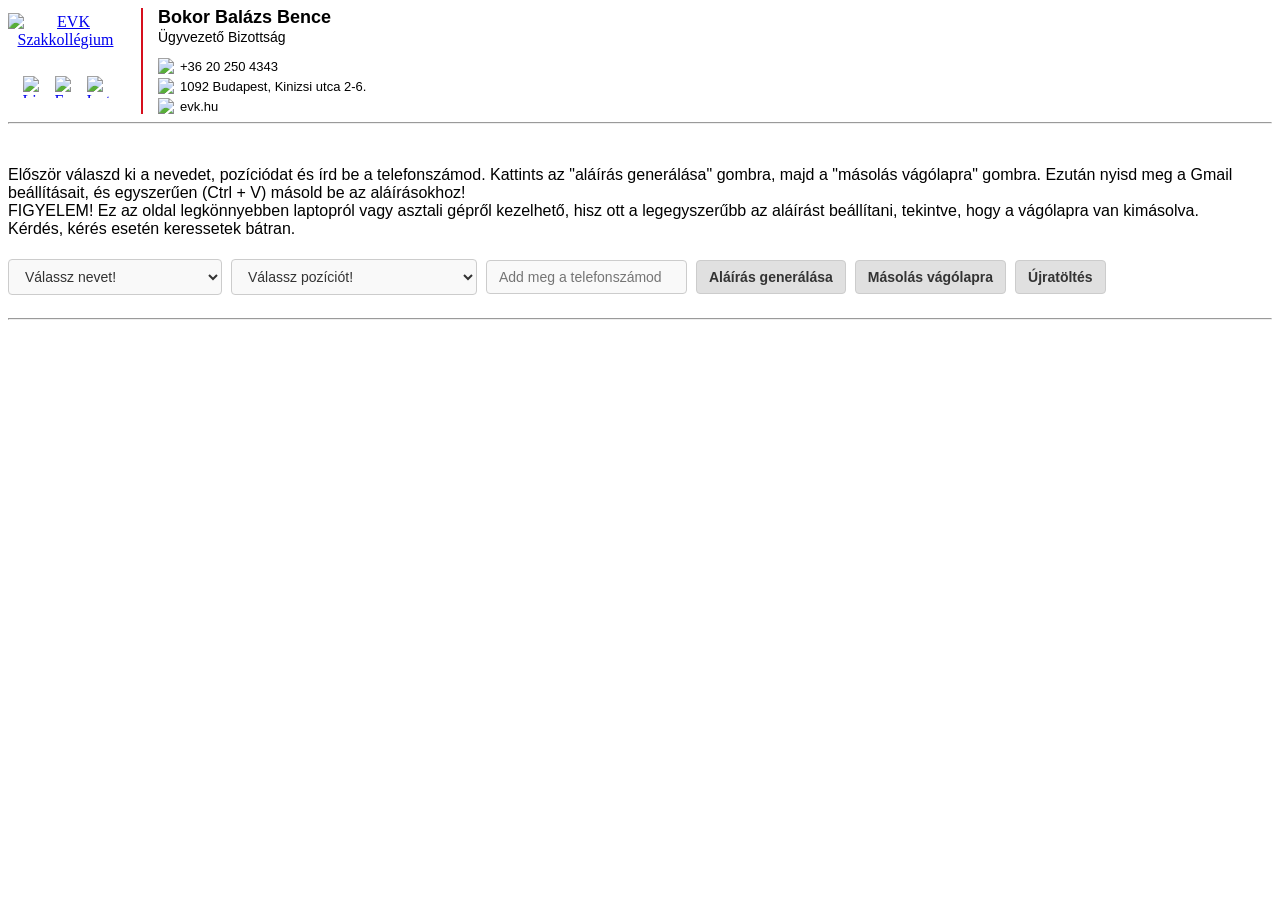
==== commit 478f3da5: "Update names list in index.html" ====
--- a/index.html
+++ b/index.html
@@ -91,7 +91,7 @@
 
 <script>
 // --- 1. ADATOK TÁROLÁSA ---
-const nevekLista = ['Alberti Bálint', 'Andrik Milán Márk', 'Angelusz Manó', 'Balogh Emília Inez', 'Balogh Máté', 'Bary Félix', 'Becsei Kinga', 'Benkő Benjámin', 'Bihary Boglárka', 'Bogáti Gergely', 'Bokor Balázs Bence', 'Borbás Petra', 'Boros Péter', 'Chaban Jázmin', 'Csiha Zétény Örs', 'Dávid Kata Zafira', 'Dobi Emőke', 'Dóczi Laura', 'Dormán Klára', 'Dormán Miklós', 'Dudás Fülöp', 'Durányik Eliza', 'Gasztonyi Ábel', 'Gasztonyi Barnabás', 'Gera Zsófia', 'Gillay Benedek Dániel', 'Gyenis Máté', 'Hatos Flóra', 'Hérics Zsombor', 'Ivády Milán', 'Juhász Kende', 'Kádas Roland', 'Karácsony Emma', 'Kassai Levente', 'Leveles Balázs', 'Lipkovics Vilmos', 'Magyarosi András', 'Major Ferenc', 'Mészáros-Baraczka Eszter', 'Miklán Levente', 'Molnár Panna', 'Nagy Bence Alex', 'Németh Dániel István', 'Németh-Eke Lilla', 'Novák Lea', 'Oláh Zoltán János', 'Orosz Rebeka', 'Paládi Petra', 'Pintér Dorottya', 'Pintér Levente', 'Pogrányi János Dávid', 'Rápli Éva', 'Rázsó Kata Lilla', 'Ribizsár Benjámin', 'Ródler Kinga', 'Rónai Zétény', 'Selyem Márton', 'Spitczmüller Zia', 'Szabó Dalma', 'Szabó Dániel', 'Szabó Gellért Gábor', 'Szabó Márk', 'Szakács Ádám', 'Szerdahelyi Lóránt', 'Szigeti Zalán', 'Szigetváry Emma', 'Takács Zalán', 'Tóth Anna Sára', 'Tóth Dániel', 'Tóth Péter', 'Tóth Szonja Georgina', 'Várvölgyi Dorka', 'Vass Dávid Ádám', 'Vass Nóra Boglárka', 'Virág Bálint Jakab'];
+const nevekLista = ['Ádám Adél', 'Alberti Bálint', 'Andrik Milán Márk', 'Angelusz Manó', 'Balogh Emília Inez', 'Balogh Máté', 'Bary Félix', 'Becsei Kinga', 'Benkő Benjámin', 'Bihary Boglárka', 'Bogáti Gergely', 'Bokor Balázs Bence', 'Borbás Petra', 'Boros Péter', 'Chaban Jázmin', 'Csiha Zétény Örs', 'Dávid Kata Zafira', 'Dobi Emőke', 'Dóczi Laura', 'Dormán Klára', 'Dormán Miklós', 'Dudás Fülöp', 'Durányik Eliza', 'Gasztonyi Ábel', 'Gasztonyi Barnabás', 'Gera Zsófia', 'Gillay Benedek Dániel', 'Gyenis Máté', 'Hatos Flóra', 'Hérics Zsombor', 'Ivády Milán', 'Juhász Kende', 'Kádas Roland', 'Karácsony Emma', 'Kassai Levente', 'Leveles Balázs', 'Lipkovics Vilmos', 'Magyarosi András', 'Major Ferenc', 'Mészáros-Baraczka Eszter', 'Miklán Levente', 'Molnár Panna', 'Nagy Bence Alex', 'Németh Dániel István', 'Németh-Eke Lilla', 'Novák Lea', 'Oláh Zoltán János', 'Orosz Rebeka', 'Paládi Petra', 'Pintér Dorottya', 'Pintér Levente', 'Pogrányi János Dávid', 'Rápli Éva', 'Rázsó Kata Lilla', 'Ribizsár Benjámin', 'Ródler Kinga', 'Rónai Zétény', 'Selyem Márton', 'Spitczmüller Zia', 'Szabó Dalma', 'Szabó Dániel', 'Szabó Gellért Gábor', 'Szabó Márk', 'Szakács Ádám', 'Szerdahelyi Lóránt', 'Szigeti Zalán', 'Szigetváry Emma', 'Takács Zalán', 'Tóth Anna Sára', 'Tóth Dániel', 'Tóth Péter', 'Tóth Szonja Georgina', 'Várvölgyi Dorka', 'Vass Dávid Ádám', 'Vass Nóra Boglárka', 'Virág Bálint Jakab'];
 
 const bizottsagLista = [
     "Elnök",
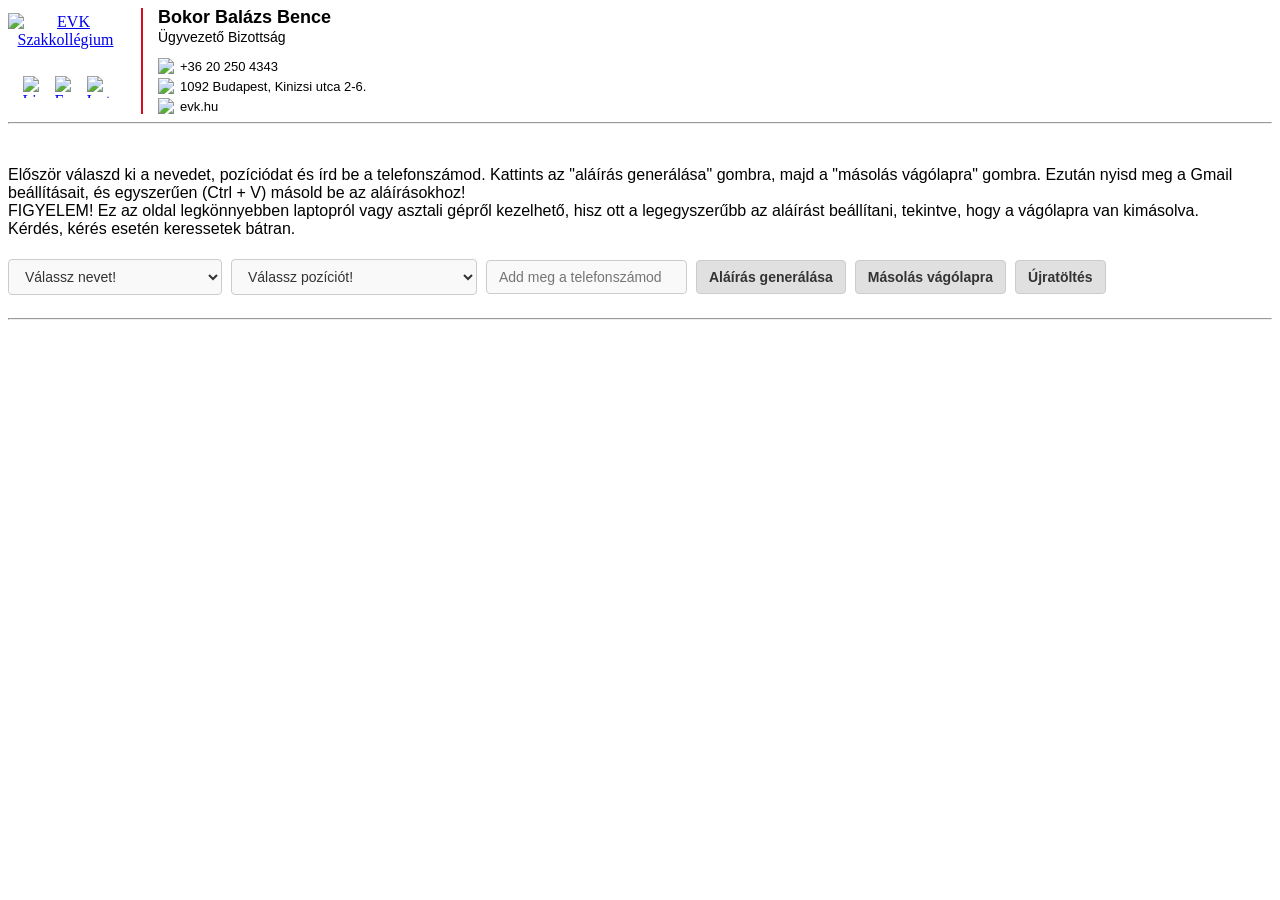
==== commit 10937cc7: "Added few changes to the arrays." ====
--- a/index.html
+++ b/index.html
@@ -91,7 +91,7 @@
 
 <script>
 // --- 1. ADATOK TÁROLÁSA ---
-const nevekLista = ['Ádám Adél', 'Alberti Bálint', 'Andrik Milán Márk', 'Angelusz Manó', 'Balogh Emília Inez', 'Balogh Máté', 'Bary Félix', 'Becsei Kinga', 'Benkő Benjámin', 'Bihary Boglárka', 'Bogáti Gergely', 'Bokor Balázs Bence', 'Borbás Petra', 'Boros Péter', 'Chaban Jázmin', 'Csiha Zétény Örs', 'Dávid Kata Zafira', 'Dobi Emőke', 'Dóczi Laura', 'Dormán Klára', 'Dormán Miklós', 'Dudás Fülöp', 'Durányik Eliza', 'Gasztonyi Ábel', 'Gasztonyi Barnabás', 'Gera Zsófia', 'Gillay Benedek Dániel', 'Gyenis Máté', 'Hatos Flóra', 'Hérics Zsombor', 'Ivády Milán', 'Juhász Kende', 'Kádas Roland', 'Karácsony Emma', 'Kassai Levente', 'Leveles Balázs', 'Lipkovics Vilmos', 'Magyarosi András', 'Major Ferenc', 'Mészáros-Baraczka Eszter', 'Miklán Levente', 'Molnár Panna', 'Nagy Bence Alex', 'Németh Dániel István', 'Németh-Eke Lilla', 'Novák Lea', 'Oláh Zoltán János', 'Orosz Rebeka', 'Paládi Petra', 'Pintér Dorottya', 'Pintér Levente', 'Pogrányi János Dávid', 'Rápli Éva', 'Rázsó Kata Lilla', 'Ribizsár Benjámin', 'Ródler Kinga', 'Rónai Zétény', 'Selyem Márton', 'Spitczmüller Zia', 'Szabó Dalma', 'Szabó Dániel', 'Szabó Gellért Gábor', 'Szabó Márk', 'Szakács Ádám', 'Szerdahelyi Lóránt', 'Szigeti Zalán', 'Szigetváry Emma', 'Takács Zalán', 'Tóth Anna Sára', 'Tóth Dániel', 'Tóth Péter', 'Tóth Szonja Georgina', 'Várvölgyi Dorka', 'Vass Dávid Ádám', 'Vass Nóra Boglárka', 'Virág Bálint Jakab'];
+const nevekLista = ['Ádám Adél', 'Alberti Bálint', 'Andrik Milán Márk', 'Angelusz Manó', 'Balogh Emília Inez', 'Balogh Máté', 'Bary Félix', 'Becsei Kinga', 'Benkő Benjámin', 'Bihary Boglárka', 'Bogáti Gergely', 'Bokor Balázs Bence', 'Borbás Petra', 'Boros Péter', 'Chaban Jázmin', 'Csiha Zétény Örs', 'Dávid Kata Zafira', 'Dobi Emőke', 'Dóczi Laura', 'Dormán Klára', 'Dormán Miklós', 'Dudás Fülöp', 'Durányik Eliza', 'Gasztonyi Ábel', 'Gasztonyi Barnabás', 'Gera Zsófia', 'Gillay Benedek Dániel', 'Gyenis Máté', 'Hatos Flóra', 'Hérics Zsombor', 'Ivády Milán', 'Juhász Kende', 'Kádas Roland', 'Karácsony Emma', 'Kassai Levente', 'Leveles Balázs', 'Lipkovics Vilmos', 'Magyarosi András', 'Major Ferenc', 'Mészáros-Baraczka Eszter', 'Miklán Levente', 'Molnár Panna', 'Nagy Bence Alex', 'Németh Dániel István', 'Németh-Eke Lilla', 'Novák Lea', 'Oláh Zoltán János', 'Orosz Rebeka', 'Paládi Petra', 'Pintér Dorottya', 'Pintér Levente', 'Pogrányi János Dávid', 'Rápli Éva', 'Rázsó Kata Lilla', 'Ribizsár Benjámin', 'Ródler Kinga', 'Rónai Zétény', 'Selyem Márton', 'Spitczmüller Zia', 'Szabó Dalma', 'Szabó Dániel', 'Szabó Gellért Gábor', 'Szabó Márk', 'Szakács Ádám', 'Szerdahelyi Lóránt', 'Szigeti Zalán', 'Szigetváry Emma', 'Takács Zalán', 'Tóth Anna Sára', 'Tóth Dániel', 'Tóth Péter', 'Tóth Szonja Georgina', 'Várvölgyi Dorka', 'Vass Dávid Ádám', 'Vass Nóra Boglárka', 'Virág Bálint Jakab', 'Vezetőség'];
 
 const bizottsagLista = [
     "Elnök",
@@ -113,7 +113,8 @@
     "Innováció Team",
     "Látókörbővítő Team",
     "IT Bizottság",
-"Tag"
+    "Tag",
+    ""
 ];
 
 // --- 2. LENYÍLÓ LISTÁK FELTÖLTÉSE AUTOMATIKUSAN ---
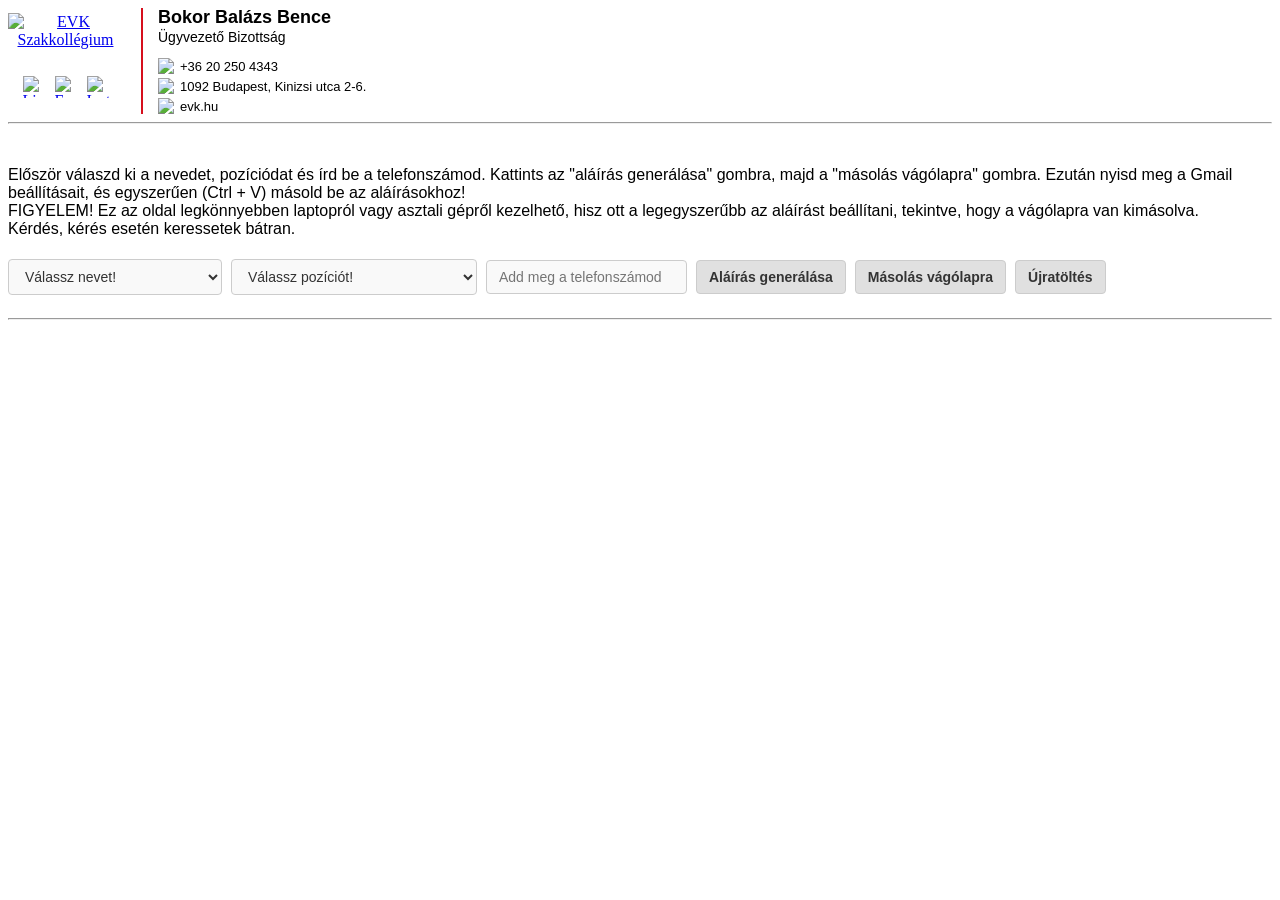
==== commit 64d9f4d1: "Updated the index.html file to include additional options in the dropdown lists and added checks to " ====
--- a/index.html
+++ b/index.html
@@ -142,12 +142,17 @@
     const eredetiTablazat = document.querySelector('.sig-main-table');
     const ujTablazat = eredetiTablazat.cloneNode(true);
 
-    if (nevVal.trim() !== '') {
+    // Név ellenőrzése: ha nem az alap "Válassz nevet!" van kiválasztva
+    if (nevVal !== 'Válassz nevet!') {
       ujTablazat.querySelector('.nev').innerHTML = '<strong>' + nevVal + '</strong>';
     }
-    if (bizottsagVal.trim() !== '') {
+    
+    // Bizottság ellenőrzése: ha nem az alap "Válassz pozíciót!" van kiválasztva,
+    // felülírja a cellát (ha az üres opciót választják, akkor üressé teszi!)
+    if (bizottsagVal !== 'Válassz pozíciót!') {
       ujTablazat.querySelector('.biz').textContent = bizottsagVal;
     }
+    
     if (telefonszamVal.trim() !== '') {
       const tisztaSzam = telefonszamVal.replace(/\s+/g, '');
       const teloCella = ujTablazat.querySelector('.telo');
